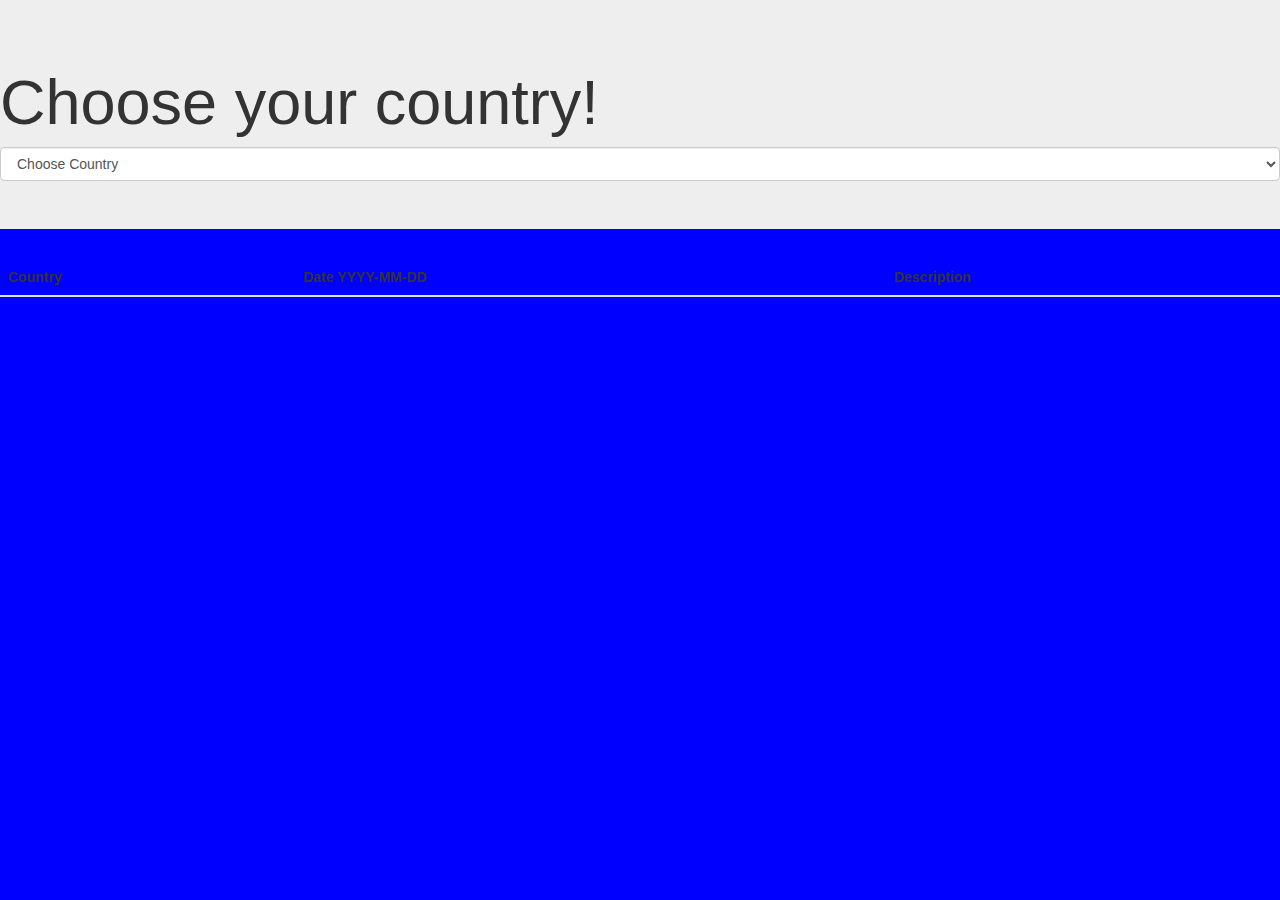
==== annualcalendar.html @ da080b12 "Added annual calendar page." ====
<!DOCTYPE html>
<html lang="en">
<head>
<meta charset="UTF-8">
<meta name="viewport" content="width=device-width, initial-scale=1.0">
<meta http-equiv="X-UA-Compatible" content="ie=edge">
<link rel="stylesheet" href="https://cdnjs.cloudflare.com/ajax/libs/twitter-bootstrap/3.3.7/css/bootstrap.min.css">
<link rel="stylesheet" href="https://cdnjs.cloudflare.com/ajax/libs/font-awesome/5.13.0/css/all.min.css">
<link rel="stylesheet" href="assets/css/style.css">
<title>Annual Calendars</title>
</head>
<body>

<!-- Bootstrap Jumbotron -->
	<div class="jumbotron">
		<!-- Bootstrap FORM -->
		<form id="searchForm">

			<h1 class="display-4">Choose your country!</h1>
			<select class="form-control" id="annualcountryForm"  placeholder="Choose Country" onchange="getAnnualCountryHolidays()">
        <option>Choose Country</option>
        <!-- https://calendarific.com/supported-countries -->
      <option>Afghanistan      AF</option>
<option>Åland Islands      AX</option>
<option>Albania      AL</option>
<option>Algeria      DZ</option>
<option>American Samoa      AS</option>
<option>Andorra      AD</option>
<option>Angola      AO</option>
<option>Anguilla      AI</option>
<option>Antarctica      AQ</option>
<option>Antigua and Barbuda      AG</option>
<option>Argentina      AR</option>
<option>Armenia      AM</option>
<option>Aruba      AW</option>
<option>Australia      AU</option>
<option>Austria      AT</option>
<option>Azerbaijan      AZ</option>
<option>Bahamas      BS</option>
<option>Bahrain      BH</option>
<option>Bangladesh      BD</option>
<option>Barbados      BB</option>
<option>Belarus      BY</option>
<option>Belgium      BE</option>
<option>Belize      BZ</option>
<option>Benin      BJ</option>
<option>Bermuda      BM</option>
<option>Bhutan      BT</option>
<option>Bolivia (Plurinational State of)      BO</option>
<option>Bonaire, Sint Eustatius and Saba      BQ</option>
<option>Bosnia and Herzegovina      BA</option>
<option>Botswana      BW</option>
<option>Bouvet Island      BV</option>
<option>Brazil      BR</option>
<option>British Indian Ocean Territory      IO</option>
<option>Brunei Darussalam      BN</option>
<option>Bulgaria      BG</option>
<option>Burkina Faso      BF</option>
<option>Burundi      BI</option>
<option>Cabo Verde      CV</option>
<option>Cambodia      KH</option>
<option>Cameroon      CM</option>
<option>Canada      CA</option>
<option>Cayman Islands      KY</option>
<option>Central African Republic      CF</option>
<option>Chad      TD</option>
<option>Chile      CL</option>
<option>China      CN</option>
<option>Christmas Island      CX</option>
<option>Cocos (Keeling) Islands      CC</option>
<option>Colombia      CO</option>
<option>Comoros      KM</option>
<option>Congo      CG</option>
<option>Congo, Democratic Republic of the      CD</option>
<option>Cook Islands      CK</option>
<option>Costa Rica      CR</option>
<option>Côte d'Ivoire      CI</option>
<option>Croatia      HR</option>
<option>Cuba      CU</option>
<option>Curaçao      CW</option>
<option>Cyprus      CY</option>
<option>Czechia      CZ</option>
<option>Denmark      DK</option>
<option>Djibouti      DJ</option>
<option>Dominica      DM</option>
<option>Dominican Republic      DO</option>
<option>Ecuador      EC</option>
<option>Egypt      EG</option>
<option>El Salvador      SV</option>
<option>Equatorial Guinea      GQ</option>
<option>Eritrea      ER</option>
<option>Estonia      EE</option>
<option>Eswatini      SZ</option>
<option>Ethiopia      ET</option>
<option>Falkland Islands (Malvinas)      FK</option>
<option>Faroe Islands      FO</option>
<option>Fiji      FJ</option>
<option>Finland      FI</option>
<option>France      FR</option>
<option>French Guiana      GF</option>
<option>French Polynesia      PF</option>
<option>French Southern Territories      TF</option>
<option>Gabon      GA</option>
<option>Gambia      GM</option>
<option>Georgia      GE</option>
<option>Germany      DE</option>
<option>Ghana      GH</option>
<option>Gibraltar      GI</option>
<option>Greece      GR</option>
<option>Greenland      GL</option>
<option>Grenada      GD</option>
<option>Guadeloupe      GP</option>
<option>Guam      GU</option>
<option>Guatemala      GT</option>
<option>Guernsey      GG</option>
<option>Guinea      GN</option>
<option>Guinea-Bissau      GW</option>
<option>Guyana      GY</option>
<option>Haiti      HT</option>
<option>Heard Island and McDonald Islands      HM</option>
<option>Holy See      VA</option>
<option>Honduras      HN</option>
<option>Hong Kong      HK</option>
<option>Hungary      HU</option>
<option>Iceland      IS</option>
<option>India      IN</option>
<option>Indonesia      ID</option>
<option>Iran (Islamic Republic of)      IR</option>
<option>Iraq      IQ</option>
<option>Ireland      IE</option>
<option>Isle of Man      IM</option>
<option>Israel      IL</option>
<option>Italy      IT</option>
<option>Jamaica      JM</option>
<option>Japan      JP</option>
<option>Jersey      JE</option>
<option>Jordan      JO</option>
<option>Kazakhstan      KZ</option>
<option>Kenya      KE</option>
<option>Kiribati      KI</option>
<option>Korea (Democratic People's Republic of)      KP</option>
<option>Korea, Republic of      KR</option>
<option>Kuwait      KW</option>
<option>Kyrgyzstan      KG</option>
<option>Lao People's Democratic Republic      LA</option>
<option>Latvia      LV</option>
<option>Lebanon      LB</option>
<option>Lesotho      LS</option>
<option>Liberia      LR</option>
<option>Libya      LY</option>
<option>Liechtenstein      LI</option>
<option>Lithuania      LT</option>
<option>Luxembourg      LU</option>
<option>Macao      MO</option>
<option>Madagascar      MG</option>
<option>Malawi      MW</option>
<option>Malaysia      MY</option>
<option>Maldives      MV</option>
<option>Mali      ML</option>
<option>Malta      MT</option>
<option>Marshall Islands      MH</option>
<option>Martinique      MQ</option>
<option>Mauritania      MR</option>
<option>Mauritius      MU</option>
<option>Mayotte      YT</option>
<option>Mexico      MX</option>
<option>Micronesia (Federated States of)      FM</option>
<option>Moldova, Republic of      MD</option>
<option>Monaco      MC</option>
<option>Mongolia      MN</option>
<option>Montenegro      ME</option>
<option>Montserrat      MS</option>
<option>Morocco      MA</option>
<option>Mozambique      MZ</option>
<option>Myanmar      MM</option>
<option>Namibia      NA</option>
<option>Nauru      NR</option>
<option>Nepal      NP</option>
<option>Netherlands      NL</option>
<option>New Caledonia      NC</option>
<option>New Zealand      NZ</option>
<option>Nicaragua      NI</option>
<option>Niger      NE</option>
<option>Nigeria      NG</option>
<option>Niue      NU</option>
<option>Norfolk Island      NF</option>
<option>North Macedonia      MK</option>
<option>Northern Mariana Islands      MP</option>
<option>Norway      NO</option>
<option>Oman      OM</option>
<option>Pakistan      PK</option>
<option>Palau      PW</option>
<option>Palestine, State of      PS</option>
<option>Panama      PA</option>
<option>Papua New Guinea      PG</option>
<option>Paraguay      PY</option>
<option>Peru      PE</option>
<option>Philippines      PH</option>
<option>Pitcairn      PN</option>
<option>Poland      PL</option>
<option>Portugal      PT</option>
<option>Puerto Rico      PR</option>
<option>Qatar      QA</option>
<option>Réunion      RE</option>
<option>Romania      RO</option>
<option>Russian Federation      RU</option>
<option>Rwanda      RW</option>
<option>Saint Barthélemy      BL</option>
<option>Saint Helena, Ascension and Tristan da Cunha      SH</option>
<option>Saint Kitts and Nevis      KN</option>
<option>Saint Lucia      LC</option>
<option>Saint Martin (French part)      MF</option>
<option>Saint Pierre and Miquelon      PM</option>
<option>Saint Vincent and the Grenadines      VC</option>
<option>Samoa      WS</option>
<option>San Marino      SM</option>
<option>Sao Tome and Principe      ST</option>
<option>Saudi Arabia      SA</option>
<option>Senegal      SN</option>
<option>Serbia      RS</option>
<option>Seychelles      SC</option>
<option>Sierra Leone      SL</option>
<option>Singapore      SG</option>
<option>Sint Maarten (Dutch part)      SX</option>
<option>Slovakia      SK</option>
<option>Slovenia      SI</option>
<option>Solomon Islands      SB</option>
<option>Somalia      SO</option>
<option>South Africa      ZA</option>
<option>South Georgia and the South Sandwich Islands      GS</option>
<option>South Sudan      SS</option>
<option>Spain      ES</option>
<option>Sri Lanka      LK</option>
<option>Sudan      SD</option>
<option>Suriname      SR</option>
<option>Svalbard and Jan Mayen      SJ</option>
<option>Sweden      SE</option>
<option>Switzerland      CH</option>
<option>Syrian Arab Republic      SY</option>
<option>Taiwan, Province of China      TW</option>
<option>Tajikistan      TJ</option>
<option>Tanzania, United Republic of      TZ</option>
<option>Thailand      TH</option>
<option>Timor-Leste      TL</option>
<option>Togo      TG</option>
<option>Tokelau      TK</option>
<option>Tonga      TO</option>
<option>Trinidad and Tobago      TT</option>
<option>Tunisia      TN</option>
<option>Turkey      TR</option>
<option>Turkmenistan      TM</option>
<option>Turks and Caicos Islands      TC</option>
<option>Tuvalu      TV</option>
<option>Uganda      UG</option>
<option>Ukraine      UA</option>
<option>United Arab Emirates      AE</option>
<option>United Kingdom of Great Britain and Northern Ireland      GB</option>
<option>United States Minor Outlying Islands      UM</option>
<option>United States of America      US</option>
<option>Uruguay      UY</option>
<option>Uzbekistan      UZ</option>
<option>Vanuatu      VU</option>
<option>Venezuela (Bolivarian Republic of)      VE</option>
<option>Viet Nam      VN</option>
<option>Virgin Islands (British)      VG</option>
<option>Virgin Islands (U.S.)      VI</option>
<option>Wallis and Futuna      WF</option>
<option>Western Sahara      EH</option>
<option>Yemen      YE</option>
<option>Zambia      ZM</option>
<option>Zimbabwe      ZW</option>


      
    </select>
		</form>
	</div>
<!-- Bootstrap Table -->
<table class="table">
  <thead>
    <tr>
      <th scope="col">Country</th>
      <th scope="col">Date YYYY-MM-DD</th>
      <th scope="col">Description</th>
      
    </tr>
  </thead>
  <tbody id="annualtdata">
    
  </tbody>
</table>


<script src="https://cdnjs.cloudflare.com/ajax/libs/jquery/3.5.1/jquery.min.js"></script>
	<script src="https://cdnjs.cloudflare.com/ajax/libs/popper.js/1.16.1/umd/popper.min.js"></script>
	<script src="https://cdnjs.cloudflare.com/ajax/libs/twitter-bootstrap/4.5.0/js/bootstrap.min.js"></script>
	<script src="assets/js/main.js"></script>
</body>
</html>
---- assets/css/style.css ----
body {
    background-color: blue;
}
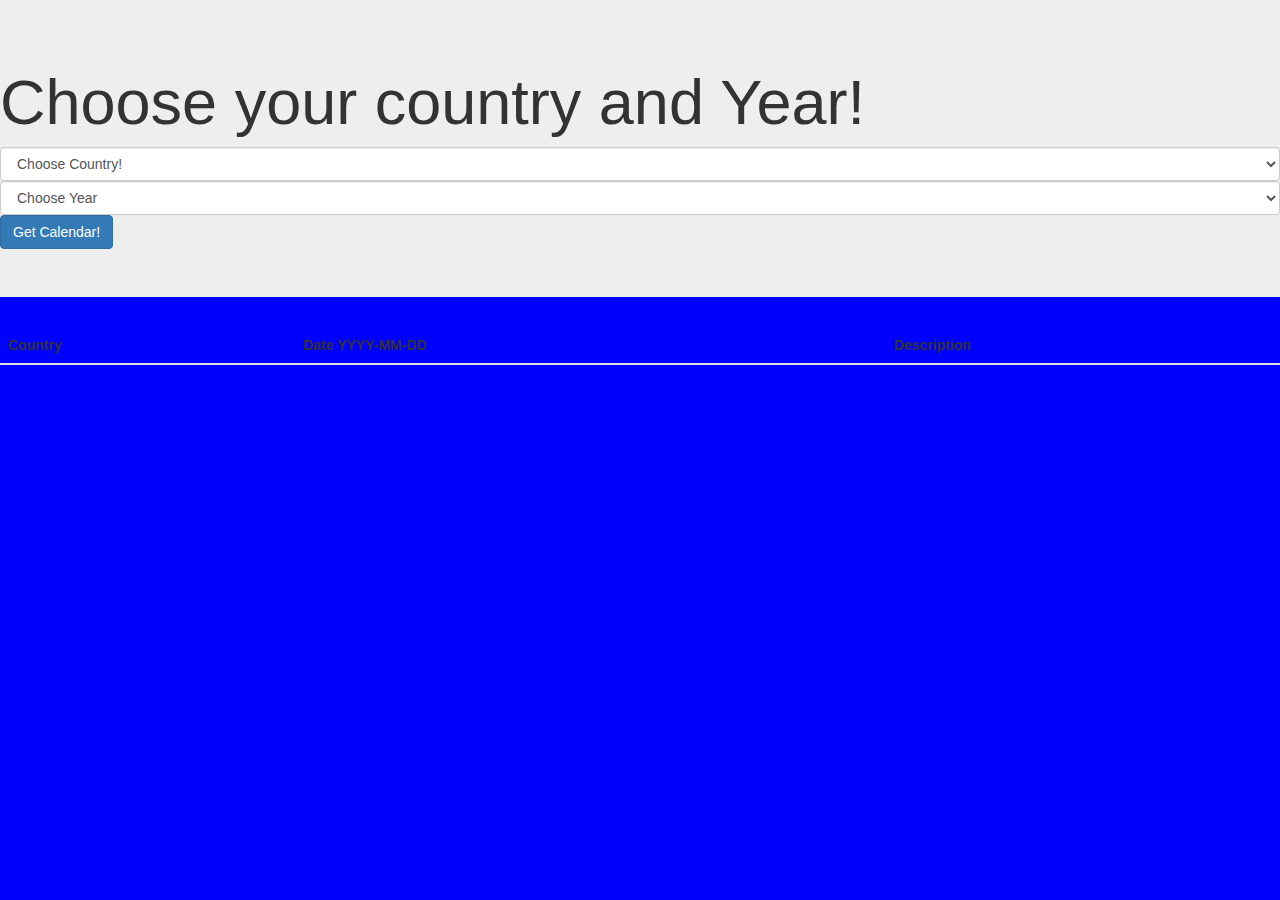
==== commit 850ec99c: "Adapted function to get annual calendars & updated form names." ====
--- a/annualcalendar.html
+++ b/annualcalendar.html
@@ -1,24 +1,26 @@
 <!DOCTYPE html>
 <html lang="en">
+
 <head>
-<meta charset="UTF-8">
-<meta name="viewport" content="width=device-width, initial-scale=1.0">
-<meta http-equiv="X-UA-Compatible" content="ie=edge">
-<link rel="stylesheet" href="https://cdnjs.cloudflare.com/ajax/libs/twitter-bootstrap/3.3.7/css/bootstrap.min.css">
-<link rel="stylesheet" href="https://cdnjs.cloudflare.com/ajax/libs/font-awesome/5.13.0/css/all.min.css">
-<link rel="stylesheet" href="assets/css/style.css">
-<title>Annual Calendars</title>
+	<meta charset="UTF-8">
+	<meta name="viewport" content="width=device-width, initial-scale=1.0">
+	<meta http-equiv="X-UA-Compatible" content="ie=edge">
+	<link rel="stylesheet" href="https://cdnjs.cloudflare.com/ajax/libs/twitter-bootstrap/3.3.7/css/bootstrap.min.css">
+	<link rel="stylesheet" href="https://cdnjs.cloudflare.com/ajax/libs/font-awesome/5.13.0/css/all.min.css">
+	<link rel="stylesheet" href="assets/css/style.css">
+	<title>Annual Calendars</title>
 </head>
+
 <body>
 
-<!-- Bootstrap Jumbotron -->
+	<!-- Bootstrap Jumbotron -->
 	<div class="jumbotron">
 		<!-- Bootstrap FORM -->
 		<form id="searchForm">
 
-			<h1 class="display-4">Choose your country!</h1>
-			<select class="form-control" id="annualcountryForm"  placeholder="Choose Country" onchange="getAnnualCountryHolidays()">
-        <option>Choose Country</option>
+			<h1 class="display-4">Choose your country and Year!</h1>
+			<select class="form-control" id="annualCountryForm"  placeholder="Choose Country" >
+        <option>Choose Country!</option>
         <!-- https://calendarific.com/supported-countries -->
       <option>Afghanistan      AF</option>
 <option>Åland Islands      AX</option>
@@ -274,26 +276,70 @@
       
     </select>
 		</form>
+		<!-- Bootstrap FORM -->
+		<form id="searchFormA">
+
+
+			<select class="form-control" id="years"  placeholder="Choose Country" >
+        <option>Choose Year</option>
+       <option>2020</option>
+<option>2021</option>
+<option>2022</option>
+<option>2023</option>
+<option>2024</option>
+<option>2025</option>
+<option>2026</option>
+<option>2027</option>
+<option>2028</option>
+<option>2029</option>
+<option>2030</option>
+<option>2031</option>
+<option>2032</option>
+<option>2033</option>
+<option>2034</option>
+<option>2035</option>
+<option>2036</option>
+<option>2037</option>
+<option>2038</option>
+<option>2039</option>
+<option>2040</option>
+<option>2041</option>
+<option>2042</option>
+<option>2043</option>
+<option>2044</option>
+<option>2045</option>
+<option>2046</option>
+<option>2047</option>
+<option>2048</option>
+<option>2049</option>
+
+
+      
+    </select>
+		</form>
+<button class="btn btn-primary" onclick="getAnnualCountryHolidays()">Get Calendar!</button>
+
 	</div>
-<!-- Bootstrap Table -->
-<table class="table">
-  <thead>
-    <tr>
-      <th scope="col">Country</th>
-      <th scope="col">Date YYYY-MM-DD</th>
-      <th scope="col">Description</th>
-      
-    </tr>
-  </thead>
-  <tbody id="annualtdata">
-    
-  </tbody>
-</table>
-
-
-<script src="https://cdnjs.cloudflare.com/ajax/libs/jquery/3.5.1/jquery.min.js"></script>
+	<!-- Bootstrap Table -->
+	<table class="table">
+		<thead>
+			<tr>
+				<th scope="col">Country</th>
+				<th scope="col">Date YYYY-MM-DD</th>
+				<th scope="col">Description</th>
+
+			</tr>
+		</thead>
+		<tbody id="annualTData">
+
+		</tbody>
+	</table>
+
+
+	<script src="https://cdnjs.cloudflare.com/ajax/libs/jquery/3.5.1/jquery.min.js"></script>
 	<script src="https://cdnjs.cloudflare.com/ajax/libs/popper.js/1.16.1/umd/popper.min.js"></script>
 	<script src="https://cdnjs.cloudflare.com/ajax/libs/twitter-bootstrap/4.5.0/js/bootstrap.min.js"></script>
 	<script src="assets/js/main.js"></script>
 </body>
+
 </html>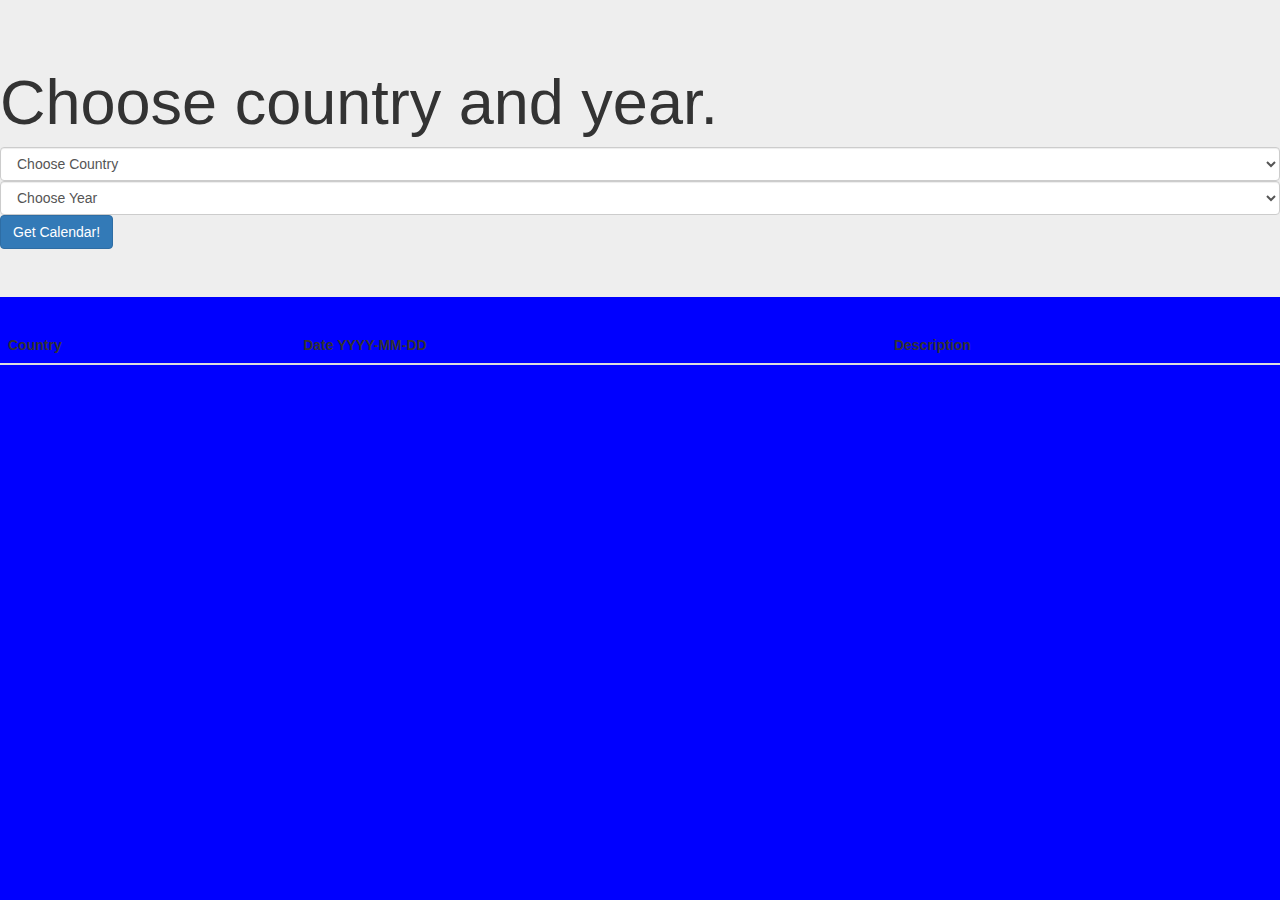
==== commit c9cdac89: "Added if statement to warn used that both country and year must be selected to get the annual calend" ====
--- a/annualcalendar.html
+++ b/annualcalendar.html
@@ -18,9 +18,9 @@
 		<!-- Bootstrap FORM -->
 		<form id="searchForm">
 
-			<h1 class="display-4">Choose your country and Year!</h1>
+			<h1 class="display-4">Choose country and year.</h1>
 			<select class="form-control" id="annualCountryForm"  placeholder="Choose Country" >
-        <option>Choose Country!</option>
+        <option>Choose Country</option>
         <!-- https://calendarific.com/supported-countries -->
       <option>Afghanistan      AF</option>
 <option>Åland Islands      AX</option>
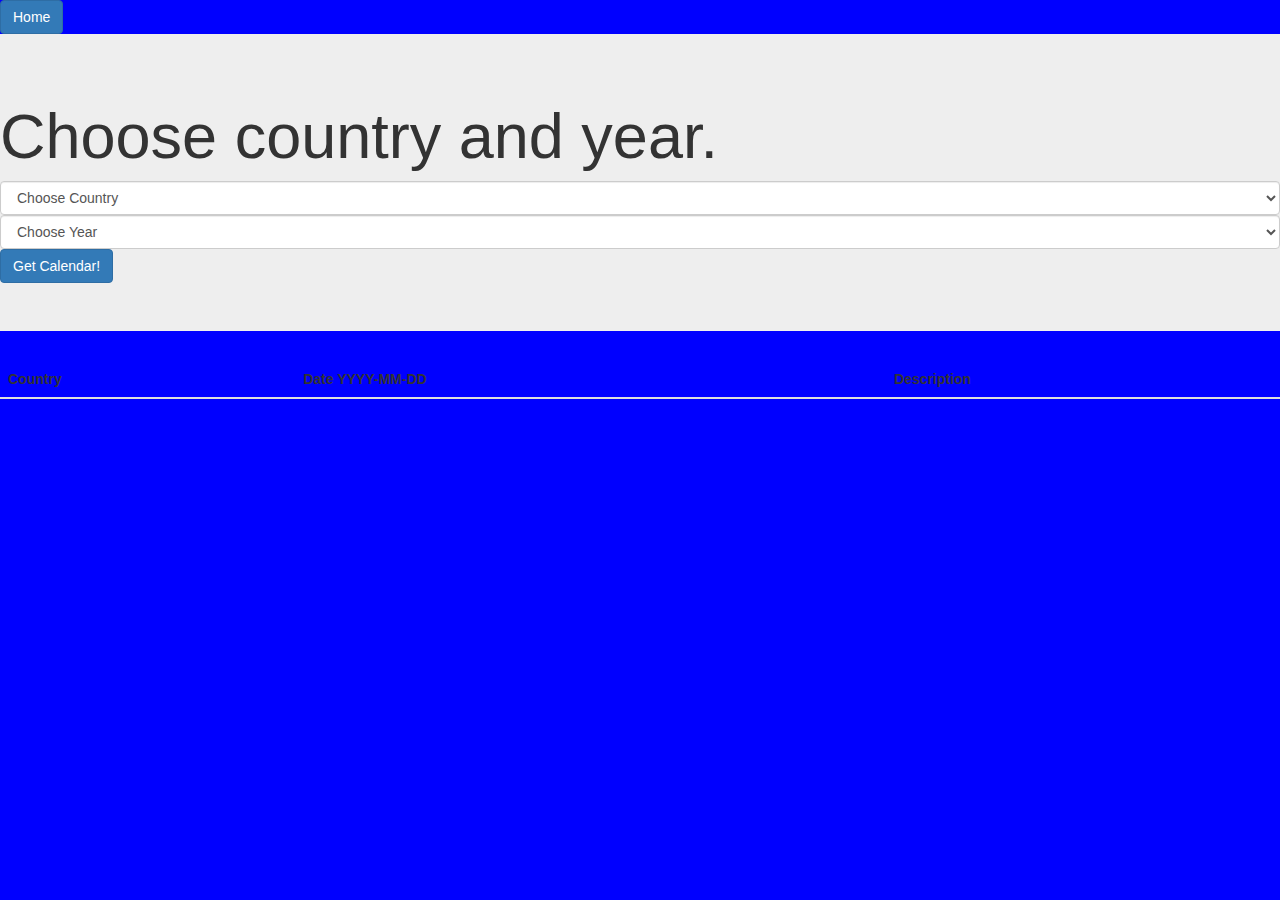
==== commit e021aeff: "Added a watchlistFunction() to enable users to see upcoming hols for multiple countries at the same " ====
--- a/annualcalendar.html
+++ b/annualcalendar.html
@@ -12,6 +12,10 @@
 </head>
 
 <body>
+
+<a href="index.html">
+<button class="btn btn-primary">Home</button>
+</a>
 
 	<!-- Bootstrap Jumbotron -->
 	<div class="jumbotron">
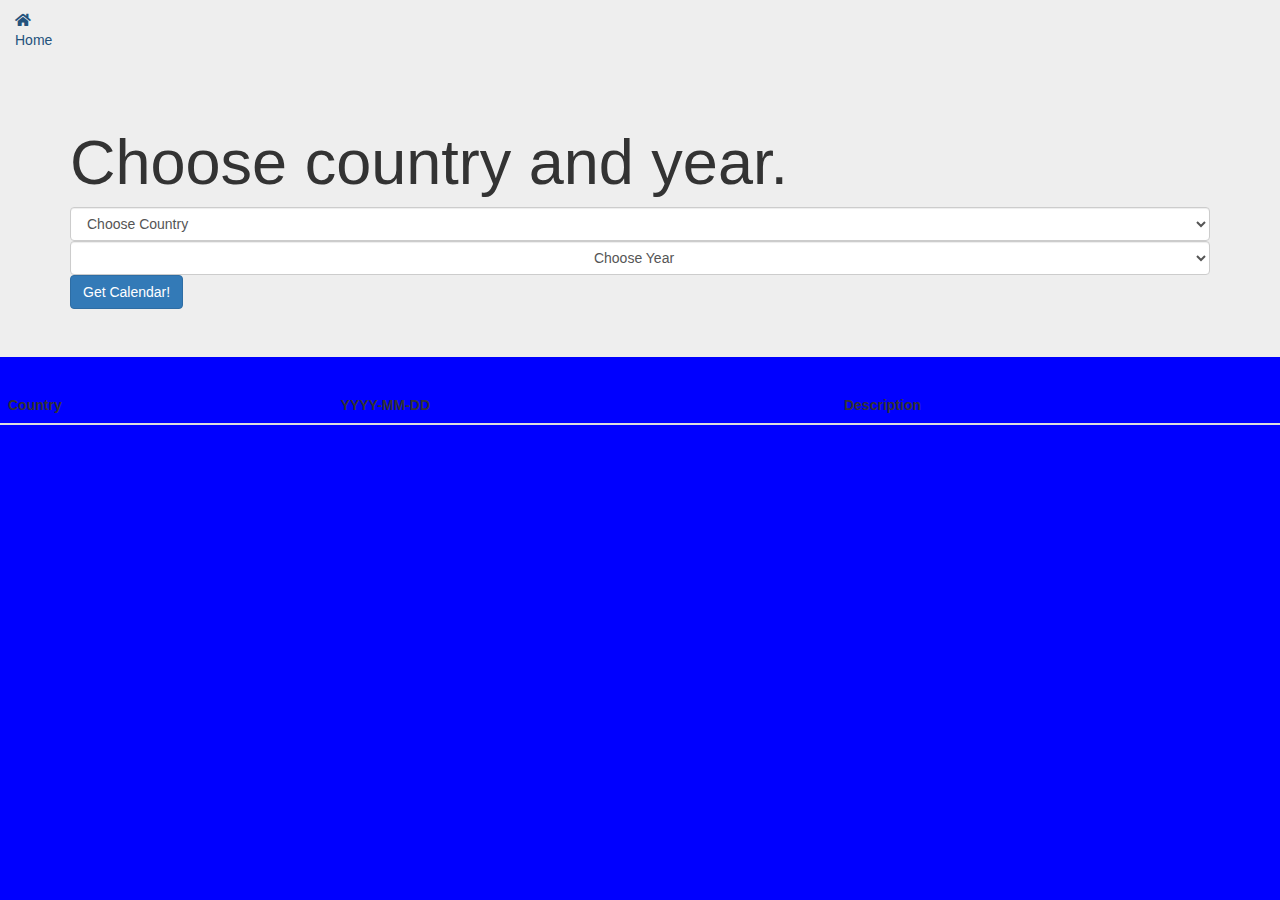
==== commit 3014503d: "Removed the group function from mobile view to improve readability.Also changed table headings and m" ====
--- a/annualcalendar.html
+++ b/annualcalendar.html
@@ -13,324 +13,334 @@
 
 <body>
 
-<a href="index.html">
-<button class="btn btn-primary">Home</button>
-</a>
+<header>
+<ul class="nav justify-content-center menuitem">
+          <li class="nav-item size">
+            <a class="nav-link active" href="index.html">
+              <i class="fa fa-home"></i><br>
+              <span>Home</span>
+
+            </a>
+          </li>
+        </ul>
+</header>
+
 
 	<!-- Bootstrap Jumbotron -->
 	<div class="jumbotron">
+		<div class="container">
 		<!-- Bootstrap FORM -->
 		<form id="searchForm">
 
 			<h1 class="display-4">Choose country and year.</h1>
-			<select class="form-control" id="annualCountryForm"  placeholder="Choose Country" >
-        <option>Choose Country</option>
-        <!-- https://calendarific.com/supported-countries -->
-      <option>Afghanistan      AF</option>
-<option>Åland Islands      AX</option>
-<option>Albania      AL</option>
-<option>Algeria      DZ</option>
-<option>American Samoa      AS</option>
-<option>Andorra      AD</option>
-<option>Angola      AO</option>
-<option>Anguilla      AI</option>
-<option>Antarctica      AQ</option>
-<option>Antigua and Barbuda      AG</option>
-<option>Argentina      AR</option>
-<option>Armenia      AM</option>
-<option>Aruba      AW</option>
-<option>Australia      AU</option>
-<option>Austria      AT</option>
-<option>Azerbaijan      AZ</option>
-<option>Bahamas      BS</option>
-<option>Bahrain      BH</option>
-<option>Bangladesh      BD</option>
-<option>Barbados      BB</option>
-<option>Belarus      BY</option>
-<option>Belgium      BE</option>
-<option>Belize      BZ</option>
-<option>Benin      BJ</option>
-<option>Bermuda      BM</option>
-<option>Bhutan      BT</option>
-<option>Bolivia (Plurinational State of)      BO</option>
-<option>Bonaire, Sint Eustatius and Saba      BQ</option>
-<option>Bosnia and Herzegovina      BA</option>
-<option>Botswana      BW</option>
-<option>Bouvet Island      BV</option>
-<option>Brazil      BR</option>
-<option>British Indian Ocean Territory      IO</option>
-<option>Brunei Darussalam      BN</option>
-<option>Bulgaria      BG</option>
-<option>Burkina Faso      BF</option>
-<option>Burundi      BI</option>
-<option>Cabo Verde      CV</option>
-<option>Cambodia      KH</option>
-<option>Cameroon      CM</option>
-<option>Canada      CA</option>
-<option>Cayman Islands      KY</option>
-<option>Central African Republic      CF</option>
-<option>Chad      TD</option>
-<option>Chile      CL</option>
-<option>China      CN</option>
-<option>Christmas Island      CX</option>
-<option>Cocos (Keeling) Islands      CC</option>
-<option>Colombia      CO</option>
-<option>Comoros      KM</option>
-<option>Congo      CG</option>
-<option>Congo, Democratic Republic of the      CD</option>
-<option>Cook Islands      CK</option>
-<option>Costa Rica      CR</option>
-<option>Côte d'Ivoire      CI</option>
-<option>Croatia      HR</option>
-<option>Cuba      CU</option>
-<option>Curaçao      CW</option>
-<option>Cyprus      CY</option>
-<option>Czechia      CZ</option>
-<option>Denmark      DK</option>
-<option>Djibouti      DJ</option>
-<option>Dominica      DM</option>
-<option>Dominican Republic      DO</option>
-<option>Ecuador      EC</option>
-<option>Egypt      EG</option>
-<option>El Salvador      SV</option>
-<option>Equatorial Guinea      GQ</option>
-<option>Eritrea      ER</option>
-<option>Estonia      EE</option>
-<option>Eswatini      SZ</option>
-<option>Ethiopia      ET</option>
-<option>Falkland Islands (Malvinas)      FK</option>
-<option>Faroe Islands      FO</option>
-<option>Fiji      FJ</option>
-<option>Finland      FI</option>
-<option>France      FR</option>
-<option>French Guiana      GF</option>
-<option>French Polynesia      PF</option>
-<option>French Southern Territories      TF</option>
-<option>Gabon      GA</option>
-<option>Gambia      GM</option>
-<option>Georgia      GE</option>
-<option>Germany      DE</option>
-<option>Ghana      GH</option>
-<option>Gibraltar      GI</option>
-<option>Greece      GR</option>
-<option>Greenland      GL</option>
-<option>Grenada      GD</option>
-<option>Guadeloupe      GP</option>
-<option>Guam      GU</option>
-<option>Guatemala      GT</option>
-<option>Guernsey      GG</option>
-<option>Guinea      GN</option>
-<option>Guinea-Bissau      GW</option>
-<option>Guyana      GY</option>
-<option>Haiti      HT</option>
-<option>Heard Island and McDonald Islands      HM</option>
-<option>Holy See      VA</option>
-<option>Honduras      HN</option>
-<option>Hong Kong      HK</option>
-<option>Hungary      HU</option>
-<option>Iceland      IS</option>
-<option>India      IN</option>
-<option>Indonesia      ID</option>
-<option>Iran (Islamic Republic of)      IR</option>
-<option>Iraq      IQ</option>
-<option>Ireland      IE</option>
-<option>Isle of Man      IM</option>
-<option>Israel      IL</option>
-<option>Italy      IT</option>
-<option>Jamaica      JM</option>
-<option>Japan      JP</option>
-<option>Jersey      JE</option>
-<option>Jordan      JO</option>
-<option>Kazakhstan      KZ</option>
-<option>Kenya      KE</option>
-<option>Kiribati      KI</option>
-<option>Korea (Democratic People's Republic of)      KP</option>
-<option>Korea, Republic of      KR</option>
-<option>Kuwait      KW</option>
-<option>Kyrgyzstan      KG</option>
-<option>Lao People's Democratic Republic      LA</option>
-<option>Latvia      LV</option>
-<option>Lebanon      LB</option>
-<option>Lesotho      LS</option>
-<option>Liberia      LR</option>
-<option>Libya      LY</option>
-<option>Liechtenstein      LI</option>
-<option>Lithuania      LT</option>
-<option>Luxembourg      LU</option>
-<option>Macao      MO</option>
-<option>Madagascar      MG</option>
-<option>Malawi      MW</option>
-<option>Malaysia      MY</option>
-<option>Maldives      MV</option>
-<option>Mali      ML</option>
-<option>Malta      MT</option>
-<option>Marshall Islands      MH</option>
-<option>Martinique      MQ</option>
-<option>Mauritania      MR</option>
-<option>Mauritius      MU</option>
-<option>Mayotte      YT</option>
-<option>Mexico      MX</option>
-<option>Micronesia (Federated States of)      FM</option>
-<option>Moldova, Republic of      MD</option>
-<option>Monaco      MC</option>
-<option>Mongolia      MN</option>
-<option>Montenegro      ME</option>
-<option>Montserrat      MS</option>
-<option>Morocco      MA</option>
-<option>Mozambique      MZ</option>
-<option>Myanmar      MM</option>
-<option>Namibia      NA</option>
-<option>Nauru      NR</option>
-<option>Nepal      NP</option>
-<option>Netherlands      NL</option>
-<option>New Caledonia      NC</option>
-<option>New Zealand      NZ</option>
-<option>Nicaragua      NI</option>
-<option>Niger      NE</option>
-<option>Nigeria      NG</option>
-<option>Niue      NU</option>
-<option>Norfolk Island      NF</option>
-<option>North Macedonia      MK</option>
-<option>Northern Mariana Islands      MP</option>
-<option>Norway      NO</option>
-<option>Oman      OM</option>
-<option>Pakistan      PK</option>
-<option>Palau      PW</option>
-<option>Palestine, State of      PS</option>
-<option>Panama      PA</option>
-<option>Papua New Guinea      PG</option>
-<option>Paraguay      PY</option>
-<option>Peru      PE</option>
-<option>Philippines      PH</option>
-<option>Pitcairn      PN</option>
-<option>Poland      PL</option>
-<option>Portugal      PT</option>
-<option>Puerto Rico      PR</option>
-<option>Qatar      QA</option>
-<option>Réunion      RE</option>
-<option>Romania      RO</option>
-<option>Russian Federation      RU</option>
-<option>Rwanda      RW</option>
-<option>Saint Barthélemy      BL</option>
-<option>Saint Helena, Ascension and Tristan da Cunha      SH</option>
-<option>Saint Kitts and Nevis      KN</option>
-<option>Saint Lucia      LC</option>
-<option>Saint Martin (French part)      MF</option>
-<option>Saint Pierre and Miquelon      PM</option>
-<option>Saint Vincent and the Grenadines      VC</option>
-<option>Samoa      WS</option>
-<option>San Marino      SM</option>
-<option>Sao Tome and Principe      ST</option>
-<option>Saudi Arabia      SA</option>
-<option>Senegal      SN</option>
-<option>Serbia      RS</option>
-<option>Seychelles      SC</option>
-<option>Sierra Leone      SL</option>
-<option>Singapore      SG</option>
-<option>Sint Maarten (Dutch part)      SX</option>
-<option>Slovakia      SK</option>
-<option>Slovenia      SI</option>
-<option>Solomon Islands      SB</option>
-<option>Somalia      SO</option>
-<option>South Africa      ZA</option>
-<option>South Georgia and the South Sandwich Islands      GS</option>
-<option>South Sudan      SS</option>
-<option>Spain      ES</option>
-<option>Sri Lanka      LK</option>
-<option>Sudan      SD</option>
-<option>Suriname      SR</option>
-<option>Svalbard and Jan Mayen      SJ</option>
-<option>Sweden      SE</option>
-<option>Switzerland      CH</option>
-<option>Syrian Arab Republic      SY</option>
-<option>Taiwan, Province of China      TW</option>
-<option>Tajikistan      TJ</option>
-<option>Tanzania, United Republic of      TZ</option>
-<option>Thailand      TH</option>
-<option>Timor-Leste      TL</option>
-<option>Togo      TG</option>
-<option>Tokelau      TK</option>
-<option>Tonga      TO</option>
-<option>Trinidad and Tobago      TT</option>
-<option>Tunisia      TN</option>
-<option>Turkey      TR</option>
-<option>Turkmenistan      TM</option>
-<option>Turks and Caicos Islands      TC</option>
-<option>Tuvalu      TV</option>
-<option>Uganda      UG</option>
-<option>Ukraine      UA</option>
-<option>United Arab Emirates      AE</option>
-<option>United Kingdom of Great Britain and Northern Ireland      GB</option>
-<option>United States Minor Outlying Islands      UM</option>
-<option>United States of America      US</option>
-<option>Uruguay      UY</option>
-<option>Uzbekistan      UZ</option>
-<option>Vanuatu      VU</option>
-<option>Venezuela (Bolivarian Republic of)      VE</option>
-<option>Viet Nam      VN</option>
-<option>Virgin Islands (British)      VG</option>
-<option>Virgin Islands (U.S.)      VI</option>
-<option>Wallis and Futuna      WF</option>
-<option>Western Sahara      EH</option>
-<option>Yemen      YE</option>
-<option>Zambia      ZM</option>
-<option>Zimbabwe      ZW</option>
-
-
-      
-    </select>
+			                                                    <select class="form-control" id="annualCountryForm"  placeholder="Choose Country" >
+                                                                    <option>Choose Country</option>
+                                                                    <!-- https://calendarific.com/supported-countries -->
+                                                                <option>Afghanistan      AF</option>
+                                                            <option>Åland Islands      AX</option>
+                                                            <option>Albania      AL</option>
+                                                            <option>Algeria      DZ</option>
+                                                            <option>American Samoa      AS</option>
+                                                            <option>Andorra      AD</option>
+                                                            <option>Angola      AO</option>
+                                                            <option>Anguilla      AI</option>
+                                                            <option>Antarctica      AQ</option>
+                                                            <option>Antigua and Barbuda      AG</option>
+                                                            <option>Argentina      AR</option>
+                                                            <option>Armenia      AM</option>
+                                                            <option>Aruba      AW</option>
+                                                            <option>Australia      AU</option>
+                                                            <option>Austria      AT</option>
+                                                            <option>Azerbaijan      AZ</option>
+                                                            <option>Bahamas      BS</option>
+                                                            <option>Bahrain      BH</option>
+                                                            <option>Bangladesh      BD</option>
+                                                            <option>Barbados      BB</option>
+                                                            <option>Belarus      BY</option>
+                                                            <option>Belgium      BE</option>
+                                                            <option>Belize      BZ</option>
+                                                            <option>Benin      BJ</option>
+                                                            <option>Bermuda      BM</option>
+                                                            <option>Bhutan      BT</option>
+                                                            <option>Bolivia (Plurinational State of)      BO</option>
+                                                            <option>Bonaire, Sint Eustatius and Saba      BQ</option>
+                                                            <option>Bosnia and Herzegovina      BA</option>
+                                                            <option>Botswana      BW</option>
+                                                            <option>Bouvet Island      BV</option>
+                                                            <option>Brazil      BR</option>
+                                                            <option>British Indian Ocean Territory      IO</option>
+                                                            <option>Brunei Darussalam      BN</option>
+                                                            <option>Bulgaria      BG</option>
+                                                            <option>Burkina Faso      BF</option>
+                                                            <option>Burundi      BI</option>
+                                                            <option>Cabo Verde      CV</option>
+                                                            <option>Cambodia      KH</option>
+                                                            <option>Cameroon      CM</option>
+                                                            <option>Canada      CA</option>
+                                                            <option>Cayman Islands      KY</option>
+                                                            <option>Central African Republic      CF</option>
+                                                            <option>Chad      TD</option>
+                                                            <option>Chile      CL</option>
+                                                            <option>China      CN</option>
+                                                            <option>Christmas Island      CX</option>
+                                                            <option>Cocos (Keeling) Islands      CC</option>
+                                                            <option>Colombia      CO</option>
+                                                            <option>Comoros      KM</option>
+                                                            <option>Congo      CG</option>
+                                                            <option>Congo, Democratic Republic of the      CD</option>
+                                                            <option>Cook Islands      CK</option>
+                                                            <option>Costa Rica      CR</option>
+                                                            <option>Côte d'Ivoire      CI</option>
+                                                            <option>Croatia      HR</option>
+                                                            <option>Cuba      CU</option>
+                                                            <option>Curaçao      CW</option>
+                                                            <option>Cyprus      CY</option>
+                                                            <option>Czechia      CZ</option>
+                                                            <option>Denmark      DK</option>
+                                                            <option>Djibouti      DJ</option>
+                                                            <option>Dominica      DM</option>
+                                                            <option>Dominican Republic      DO</option>
+                                                            <option>Ecuador      EC</option>
+                                                            <option>Egypt      EG</option>
+                                                            <option>El Salvador      SV</option>
+                                                            <option>Equatorial Guinea      GQ</option>
+                                                            <option>Eritrea      ER</option>
+                                                            <option>Estonia      EE</option>
+                                                            <option>Eswatini      SZ</option>
+                                                            <option>Ethiopia      ET</option>
+                                                            <option>Falkland Islands (Malvinas)      FK</option>
+                                                            <option>Faroe Islands      FO</option>
+                                                            <option>Fiji      FJ</option>
+                                                            <option>Finland      FI</option>
+                                                            <option>France      FR</option>
+                                                            <option>French Guiana      GF</option>
+                                                            <option>French Polynesia      PF</option>
+                                                            <option>French Southern Territories      TF</option>
+                                                            <option>Gabon      GA</option>
+                                                            <option>Gambia      GM</option>
+                                                            <option>Georgia      GE</option>
+                                                            <option>Germany      DE</option>
+                                                            <option>Ghana      GH</option>
+                                                            <option>Gibraltar      GI</option>
+                                                            <option>Greece      GR</option>
+                                                            <option>Greenland      GL</option>
+                                                            <option>Grenada      GD</option>
+                                                            <option>Guadeloupe      GP</option>
+                                                            <option>Guam      GU</option>
+                                                            <option>Guatemala      GT</option>
+                                                            <option>Guernsey      GG</option>
+                                                            <option>Guinea      GN</option>
+                                                            <option>Guinea-Bissau      GW</option>
+                                                            <option>Guyana      GY</option>
+                                                            <option>Haiti      HT</option>
+                                                            <option>Heard Island and McDonald Islands      HM</option>
+                                                            <option>Holy See      VA</option>
+                                                            <option>Honduras      HN</option>
+                                                            <option>Hong Kong      HK</option>
+                                                            <option>Hungary      HU</option>
+                                                            <option>Iceland      IS</option>
+                                                            <option>India      IN</option>
+                                                            <option>Indonesia      ID</option>
+                                                            <option>Iran (Islamic Republic of)      IR</option>
+                                                            <option>Iraq      IQ</option>
+                                                            <option>Ireland      IE</option>
+                                                            <option>Isle of Man      IM</option>
+                                                            <option>Israel      IL</option>
+                                                            <option>Italy      IT</option>
+                                                            <option>Jamaica      JM</option>
+                                                            <option>Japan      JP</option>
+                                                            <option>Jersey      JE</option>
+                                                            <option>Jordan      JO</option>
+                                                            <option>Kazakhstan      KZ</option>
+                                                            <option>Kenya      KE</option>
+                                                            <option>Kiribati      KI</option>
+                                                            <option>Korea (Democratic People's Republic of)      KP</option>
+                                                            <option>Korea, Republic of      KR</option>
+                                                            <option>Kuwait      KW</option>
+                                                            <option>Kyrgyzstan      KG</option>
+                                                            <option>Lao People's Democratic Republic      LA</option>
+                                                            <option>Latvia      LV</option>
+                                                            <option>Lebanon      LB</option>
+                                                            <option>Lesotho      LS</option>
+                                                            <option>Liberia      LR</option>
+                                                            <option>Libya      LY</option>
+                                                            <option>Liechtenstein      LI</option>
+                                                            <option>Lithuania      LT</option>
+                                                            <option>Luxembourg      LU</option>
+                                                            <option>Macao      MO</option>
+                                                            <option>Madagascar      MG</option>
+                                                            <option>Malawi      MW</option>
+                                                            <option>Malaysia      MY</option>
+                                                            <option>Maldives      MV</option>
+                                                            <option>Mali      ML</option>
+                                                            <option>Malta      MT</option>
+                                                            <option>Marshall Islands      MH</option>
+                                                            <option>Martinique      MQ</option>
+                                                            <option>Mauritania      MR</option>
+                                                            <option>Mauritius      MU</option>
+                                                            <option>Mayotte      YT</option>
+                                                            <option>Mexico      MX</option>
+                                                            <option>Micronesia (Federated States of)      FM</option>
+                                                            <option>Moldova, Republic of      MD</option>
+                                                            <option>Monaco      MC</option>
+                                                            <option>Mongolia      MN</option>
+                                                            <option>Montenegro      ME</option>
+                                                            <option>Montserrat      MS</option>
+                                                            <option>Morocco      MA</option>
+                                                            <option>Mozambique      MZ</option>
+                                                            <option>Myanmar      MM</option>
+                                                            <option>Namibia      NA</option>
+                                                            <option>Nauru      NR</option>
+                                                            <option>Nepal      NP</option>
+                                                            <option>Netherlands      NL</option>
+                                                            <option>New Caledonia      NC</option>
+                                                            <option>New Zealand      NZ</option>
+                                                            <option>Nicaragua      NI</option>
+                                                            <option>Niger      NE</option>
+                                                            <option>Nigeria      NG</option>
+                                                            <option>Niue      NU</option>
+                                                            <option>Norfolk Island      NF</option>
+                                                            <option>North Macedonia      MK</option>
+                                                            <option>Northern Mariana Islands      MP</option>
+                                                            <option>Norway      NO</option>
+                                                            <option>Oman      OM</option>
+                                                            <option>Pakistan      PK</option>
+                                                            <option>Palau      PW</option>
+                                                            <option>Palestine, State of      PS</option>
+                                                            <option>Panama      PA</option>
+                                                            <option>Papua New Guinea      PG</option>
+                                                            <option>Paraguay      PY</option>
+                                                            <option>Peru      PE</option>
+                                                            <option>Philippines      PH</option>
+                                                            <option>Pitcairn      PN</option>
+                                                            <option>Poland      PL</option>
+                                                            <option>Portugal      PT</option>
+                                                            <option>Puerto Rico      PR</option>
+                                                            <option>Qatar      QA</option>
+                                                            <option>Réunion      RE</option>
+                                                            <option>Romania      RO</option>
+                                                            <option>Russian Federation      RU</option>
+                                                            <option>Rwanda      RW</option>
+                                                            <option>Saint Barthélemy      BL</option>
+                                                            <option>Saint Helena, Ascension and Tristan da Cunha      SH</option>
+                                                            <option>Saint Kitts and Nevis      KN</option>
+                                                            <option>Saint Lucia      LC</option>
+                                                            <option>Saint Martin (French part)      MF</option>
+                                                            <option>Saint Pierre and Miquelon      PM</option>
+                                                            <option>Saint Vincent and the Grenadines      VC</option>
+                                                            <option>Samoa      WS</option>
+                                                            <option>San Marino      SM</option>
+                                                            <option>Sao Tome and Principe      ST</option>
+                                                            <option>Saudi Arabia      SA</option>
+                                                            <option>Senegal      SN</option>
+                                                            <option>Serbia      RS</option>
+                                                            <option>Seychelles      SC</option>
+                                                            <option>Sierra Leone      SL</option>
+                                                            <option>Singapore      SG</option>
+                                                            <option>Sint Maarten (Dutch part)      SX</option>
+                                                            <option>Slovakia      SK</option>
+                                                            <option>Slovenia      SI</option>
+                                                            <option>Solomon Islands      SB</option>
+                                                            <option>Somalia      SO</option>
+                                                            <option>South Africa      ZA</option>
+                                                            <option>South Georgia and the South Sandwich Islands      GS</option>
+                                                            <option>South Sudan      SS</option>
+                                                            <option>Spain      ES</option>
+                                                            <option>Sri Lanka      LK</option>
+                                                            <option>Sudan      SD</option>
+                                                            <option>Suriname      SR</option>
+                                                            <option>Svalbard and Jan Mayen      SJ</option>
+                                                            <option>Sweden      SE</option>
+                                                            <option>Switzerland      CH</option>
+                                                            <option>Syrian Arab Republic      SY</option>
+                                                            <option>Taiwan, Province of China      TW</option>
+                                                            <option>Tajikistan      TJ</option>
+                                                            <option>Tanzania, United Republic of      TZ</option>
+                                                            <option>Thailand      TH</option>
+                                                            <option>Timor-Leste      TL</option>
+                                                            <option>Togo      TG</option>
+                                                            <option>Tokelau      TK</option>
+                                                            <option>Tonga      TO</option>
+                                                            <option>Trinidad and Tobago      TT</option>
+                                                            <option>Tunisia      TN</option>
+                                                            <option>Turkey      TR</option>
+                                                            <option>Turkmenistan      TM</option>
+                                                            <option>Turks and Caicos Islands      TC</option>
+                                                            <option>Tuvalu      TV</option>
+                                                            <option>Uganda      UG</option>
+                                                            <option>Ukraine      UA</option>
+                                                            <option>United Arab Emirates      AE</option>
+                                                            <option>United Kingdom of Great Britain and Northern Ireland      GB</option>
+                                                            <option>United States Minor Outlying Islands      UM</option>
+                                                            <option>United States of America      US</option>
+                                                            <option>Uruguay      UY</option>
+                                                            <option>Uzbekistan      UZ</option>
+                                                            <option>Vanuatu      VU</option>
+                                                            <option>Venezuela (Bolivarian Republic of)      VE</option>
+                                                            <option>Viet Nam      VN</option>
+                                                            <option>Virgin Islands (British)      VG</option>
+                                                            <option>Virgin Islands (U.S.)      VI</option>
+                                                            <option>Wallis and Futuna      WF</option>
+                                                            <option>Western Sahara      EH</option>
+                                                            <option>Yemen      YE</option>
+                                                            <option>Zambia      ZM</option>
+                                                            <option>Zimbabwe      ZW</option>
+
+
+                                                                
+                                                                </select>
 		</form>
 		<!-- Bootstrap FORM -->
 		<form id="searchFormA">
 
 
-			<select class="form-control" id="years"  placeholder="Choose Country" >
-        <option>Choose Year</option>
-       <option>2020</option>
-<option>2021</option>
-<option>2022</option>
-<option>2023</option>
-<option>2024</option>
-<option>2025</option>
-<option>2026</option>
-<option>2027</option>
-<option>2028</option>
-<option>2029</option>
-<option>2030</option>
-<option>2031</option>
-<option>2032</option>
-<option>2033</option>
-<option>2034</option>
-<option>2035</option>
-<option>2036</option>
-<option>2037</option>
-<option>2038</option>
-<option>2039</option>
-<option>2040</option>
-<option>2041</option>
-<option>2042</option>
-<option>2043</option>
-<option>2044</option>
-<option>2045</option>
-<option>2046</option>
-<option>2047</option>
-<option>2048</option>
-<option>2049</option>
+			<select class="form-control text-center" id="years"  placeholder="Choose Country" >
+                                                                <option>Choose Year</option>
+                                                            <option>2020</option>
+                                                        <option>2021</option>
+                                                        <option>2022</option>
+                                                        <option>2023</option>
+                                                        <option>2024</option>
+                                                        <option>2025</option>
+                                                        <option>2026</option>
+                                                        <option>2027</option>
+                                                        <option>2028</option>
+                                                        <option>2029</option>
+                                                        <option>2030</option>
+                                                        <option>2031</option>
+                                                        <option>2032</option>
+                                                        <option>2033</option>
+                                                        <option>2034</option>
+                                                        <option>2035</option>
+                                                        <option>2036</option>
+                                                        <option>2037</option>
+                                                        <option>2038</option>
+                                                        <option>2039</option>
+                                                        <option>2040</option>
+                                                        <option>2041</option>
+                                                        <option>2042</option>
+                                                        <option>2043</option>
+                                                        <option>2044</option>
+                                                        <option>2045</option>
+                                                        <option>2046</option>
+                                                        <option>2047</option>
+                                                        <option>2048</option>
+                                                        <option>2049</option>
 
 
       
-    </select>
+            </select>
 		</form>
-<button class="btn btn-primary" onclick="getAnnualCountryHolidays()">Get Calendar!</button>
-
+		<button class="btn btn-primary" onclick="getAnnualCountryHolidays()">Get Calendar!</button>
+        </div>
 	</div>
 	<!-- Bootstrap Table -->
-	<table class="table">
+	<table class="table table-borderless thead-dark">
 		<thead>
 			<tr>
-				<th scope="col">Country</th>
-				<th scope="col">Date YYYY-MM-DD</th>
-				<th scope="col">Description</th>
+				<th>Country</th>
+				<th>YYYY-MM-DD</th>
+				<th>Description</th>
 
 			</tr>
 		</thead>
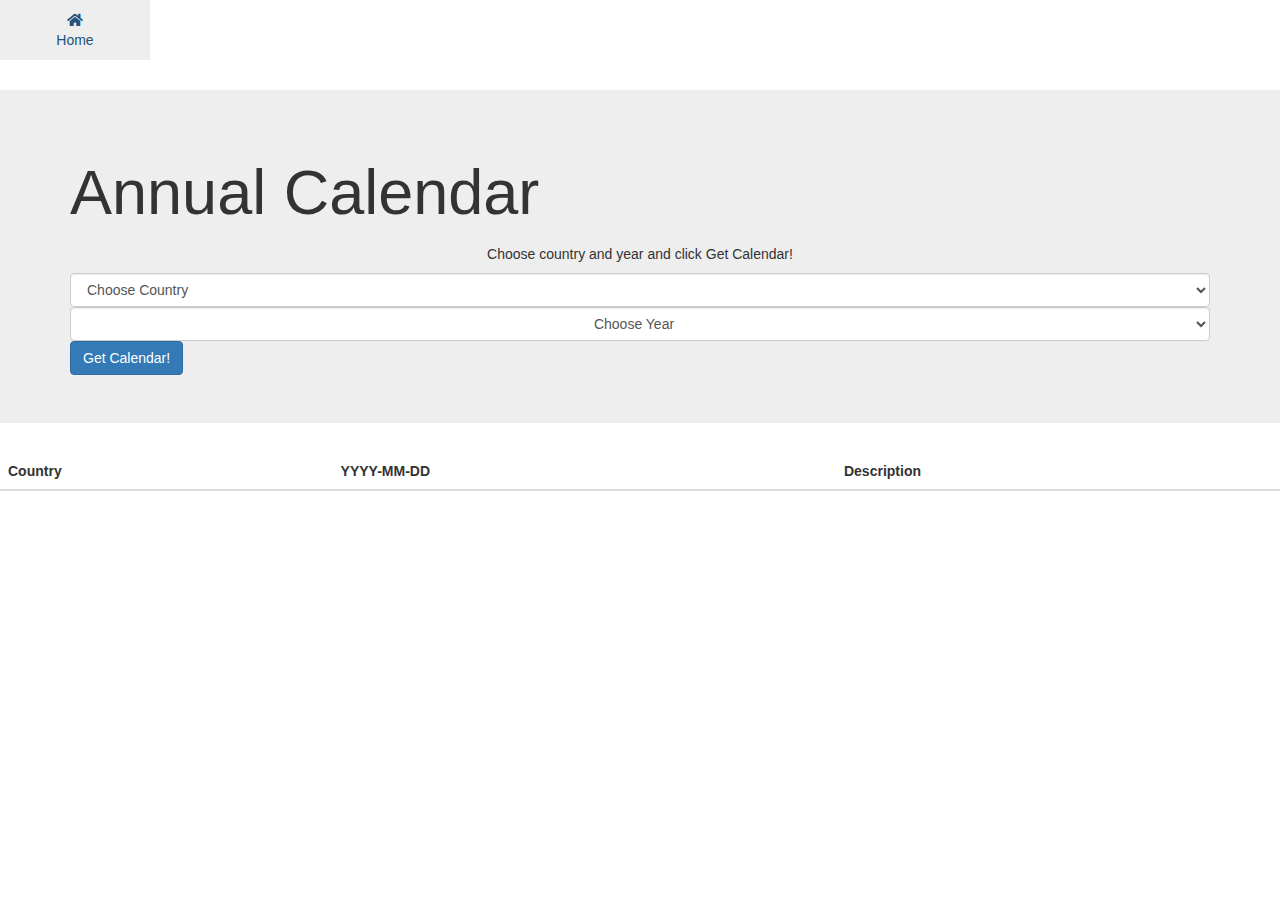
==== commit c4c388cc: "Added a title to the annual page. Removed more console.logs while testing." ====
--- a/annualcalendar.html
+++ b/annualcalendar.html
@@ -13,288 +13,283 @@
 
 <body>
 
-<header>
-<ul class="nav justify-content-center menuitem">
-          <li class="nav-item size">
-            <a class="nav-link active" href="index.html">
-              <i class="fa fa-home"></i><br>
-              <span>Home</span>
-
-            </a>
-          </li>
-        </ul>
-</header>
-
+	<header>
+		<ul class="nav justify-content-center menuitem">
+			<li class="nav-item size">
+				<a class="nav-link active" href="index.html">
+					<i class="fa fa-home"></i><br>
+					<span>Home</span>
+
+				</a>
+			</li>
+		</ul>
+	</header>
 
 	<!-- Bootstrap Jumbotron -->
 	<div class="jumbotron">
 		<div class="container">
-		<!-- Bootstrap FORM -->
-		<form id="searchForm">
-
-			<h1 class="display-4">Choose country and year.</h1>
-			                                                    <select class="form-control" id="annualCountryForm"  placeholder="Choose Country" >
-                                                                    <option>Choose Country</option>
-                                                                    <!-- https://calendarific.com/supported-countries -->
-                                                                <option>Afghanistan      AF</option>
-                                                            <option>Åland Islands      AX</option>
-                                                            <option>Albania      AL</option>
-                                                            <option>Algeria      DZ</option>
-                                                            <option>American Samoa      AS</option>
-                                                            <option>Andorra      AD</option>
-                                                            <option>Angola      AO</option>
-                                                            <option>Anguilla      AI</option>
-                                                            <option>Antarctica      AQ</option>
-                                                            <option>Antigua and Barbuda      AG</option>
-                                                            <option>Argentina      AR</option>
-                                                            <option>Armenia      AM</option>
-                                                            <option>Aruba      AW</option>
-                                                            <option>Australia      AU</option>
-                                                            <option>Austria      AT</option>
-                                                            <option>Azerbaijan      AZ</option>
-                                                            <option>Bahamas      BS</option>
-                                                            <option>Bahrain      BH</option>
-                                                            <option>Bangladesh      BD</option>
-                                                            <option>Barbados      BB</option>
-                                                            <option>Belarus      BY</option>
-                                                            <option>Belgium      BE</option>
-                                                            <option>Belize      BZ</option>
-                                                            <option>Benin      BJ</option>
-                                                            <option>Bermuda      BM</option>
-                                                            <option>Bhutan      BT</option>
-                                                            <option>Bolivia (Plurinational State of)      BO</option>
-                                                            <option>Bonaire, Sint Eustatius and Saba      BQ</option>
-                                                            <option>Bosnia and Herzegovina      BA</option>
-                                                            <option>Botswana      BW</option>
-                                                            <option>Bouvet Island      BV</option>
-                                                            <option>Brazil      BR</option>
-                                                            <option>British Indian Ocean Territory      IO</option>
-                                                            <option>Brunei Darussalam      BN</option>
-                                                            <option>Bulgaria      BG</option>
-                                                            <option>Burkina Faso      BF</option>
-                                                            <option>Burundi      BI</option>
-                                                            <option>Cabo Verde      CV</option>
-                                                            <option>Cambodia      KH</option>
-                                                            <option>Cameroon      CM</option>
-                                                            <option>Canada      CA</option>
-                                                            <option>Cayman Islands      KY</option>
-                                                            <option>Central African Republic      CF</option>
-                                                            <option>Chad      TD</option>
-                                                            <option>Chile      CL</option>
-                                                            <option>China      CN</option>
-                                                            <option>Christmas Island      CX</option>
-                                                            <option>Cocos (Keeling) Islands      CC</option>
-                                                            <option>Colombia      CO</option>
-                                                            <option>Comoros      KM</option>
-                                                            <option>Congo      CG</option>
-                                                            <option>Congo, Democratic Republic of the      CD</option>
-                                                            <option>Cook Islands      CK</option>
-                                                            <option>Costa Rica      CR</option>
-                                                            <option>Côte d'Ivoire      CI</option>
-                                                            <option>Croatia      HR</option>
-                                                            <option>Cuba      CU</option>
-                                                            <option>Curaçao      CW</option>
-                                                            <option>Cyprus      CY</option>
-                                                            <option>Czechia      CZ</option>
-                                                            <option>Denmark      DK</option>
-                                                            <option>Djibouti      DJ</option>
-                                                            <option>Dominica      DM</option>
-                                                            <option>Dominican Republic      DO</option>
-                                                            <option>Ecuador      EC</option>
-                                                            <option>Egypt      EG</option>
-                                                            <option>El Salvador      SV</option>
-                                                            <option>Equatorial Guinea      GQ</option>
-                                                            <option>Eritrea      ER</option>
-                                                            <option>Estonia      EE</option>
-                                                            <option>Eswatini      SZ</option>
-                                                            <option>Ethiopia      ET</option>
-                                                            <option>Falkland Islands (Malvinas)      FK</option>
-                                                            <option>Faroe Islands      FO</option>
-                                                            <option>Fiji      FJ</option>
-                                                            <option>Finland      FI</option>
-                                                            <option>France      FR</option>
-                                                            <option>French Guiana      GF</option>
-                                                            <option>French Polynesia      PF</option>
-                                                            <option>French Southern Territories      TF</option>
-                                                            <option>Gabon      GA</option>
-                                                            <option>Gambia      GM</option>
-                                                            <option>Georgia      GE</option>
-                                                            <option>Germany      DE</option>
-                                                            <option>Ghana      GH</option>
-                                                            <option>Gibraltar      GI</option>
-                                                            <option>Greece      GR</option>
-                                                            <option>Greenland      GL</option>
-                                                            <option>Grenada      GD</option>
-                                                            <option>Guadeloupe      GP</option>
-                                                            <option>Guam      GU</option>
-                                                            <option>Guatemala      GT</option>
-                                                            <option>Guernsey      GG</option>
-                                                            <option>Guinea      GN</option>
-                                                            <option>Guinea-Bissau      GW</option>
-                                                            <option>Guyana      GY</option>
-                                                            <option>Haiti      HT</option>
-                                                            <option>Heard Island and McDonald Islands      HM</option>
-                                                            <option>Holy See      VA</option>
-                                                            <option>Honduras      HN</option>
-                                                            <option>Hong Kong      HK</option>
-                                                            <option>Hungary      HU</option>
-                                                            <option>Iceland      IS</option>
-                                                            <option>India      IN</option>
-                                                            <option>Indonesia      ID</option>
-                                                            <option>Iran (Islamic Republic of)      IR</option>
-                                                            <option>Iraq      IQ</option>
-                                                            <option>Ireland      IE</option>
-                                                            <option>Isle of Man      IM</option>
-                                                            <option>Israel      IL</option>
-                                                            <option>Italy      IT</option>
-                                                            <option>Jamaica      JM</option>
-                                                            <option>Japan      JP</option>
-                                                            <option>Jersey      JE</option>
-                                                            <option>Jordan      JO</option>
-                                                            <option>Kazakhstan      KZ</option>
-                                                            <option>Kenya      KE</option>
-                                                            <option>Kiribati      KI</option>
-                                                            <option>Korea (Democratic People's Republic of)      KP</option>
-                                                            <option>Korea, Republic of      KR</option>
-                                                            <option>Kuwait      KW</option>
-                                                            <option>Kyrgyzstan      KG</option>
-                                                            <option>Lao People's Democratic Republic      LA</option>
-                                                            <option>Latvia      LV</option>
-                                                            <option>Lebanon      LB</option>
-                                                            <option>Lesotho      LS</option>
-                                                            <option>Liberia      LR</option>
-                                                            <option>Libya      LY</option>
-                                                            <option>Liechtenstein      LI</option>
-                                                            <option>Lithuania      LT</option>
-                                                            <option>Luxembourg      LU</option>
-                                                            <option>Macao      MO</option>
-                                                            <option>Madagascar      MG</option>
-                                                            <option>Malawi      MW</option>
-                                                            <option>Malaysia      MY</option>
-                                                            <option>Maldives      MV</option>
-                                                            <option>Mali      ML</option>
-                                                            <option>Malta      MT</option>
-                                                            <option>Marshall Islands      MH</option>
-                                                            <option>Martinique      MQ</option>
-                                                            <option>Mauritania      MR</option>
-                                                            <option>Mauritius      MU</option>
-                                                            <option>Mayotte      YT</option>
-                                                            <option>Mexico      MX</option>
-                                                            <option>Micronesia (Federated States of)      FM</option>
-                                                            <option>Moldova, Republic of      MD</option>
-                                                            <option>Monaco      MC</option>
-                                                            <option>Mongolia      MN</option>
-                                                            <option>Montenegro      ME</option>
-                                                            <option>Montserrat      MS</option>
-                                                            <option>Morocco      MA</option>
-                                                            <option>Mozambique      MZ</option>
-                                                            <option>Myanmar      MM</option>
-                                                            <option>Namibia      NA</option>
-                                                            <option>Nauru      NR</option>
-                                                            <option>Nepal      NP</option>
-                                                            <option>Netherlands      NL</option>
-                                                            <option>New Caledonia      NC</option>
-                                                            <option>New Zealand      NZ</option>
-                                                            <option>Nicaragua      NI</option>
-                                                            <option>Niger      NE</option>
-                                                            <option>Nigeria      NG</option>
-                                                            <option>Niue      NU</option>
-                                                            <option>Norfolk Island      NF</option>
-                                                            <option>North Macedonia      MK</option>
-                                                            <option>Northern Mariana Islands      MP</option>
-                                                            <option>Norway      NO</option>
-                                                            <option>Oman      OM</option>
-                                                            <option>Pakistan      PK</option>
-                                                            <option>Palau      PW</option>
-                                                            <option>Palestine, State of      PS</option>
-                                                            <option>Panama      PA</option>
-                                                            <option>Papua New Guinea      PG</option>
-                                                            <option>Paraguay      PY</option>
-                                                            <option>Peru      PE</option>
-                                                            <option>Philippines      PH</option>
-                                                            <option>Pitcairn      PN</option>
-                                                            <option>Poland      PL</option>
-                                                            <option>Portugal      PT</option>
-                                                            <option>Puerto Rico      PR</option>
-                                                            <option>Qatar      QA</option>
-                                                            <option>Réunion      RE</option>
-                                                            <option>Romania      RO</option>
-                                                            <option>Russian Federation      RU</option>
-                                                            <option>Rwanda      RW</option>
-                                                            <option>Saint Barthélemy      BL</option>
-                                                            <option>Saint Helena, Ascension and Tristan da Cunha      SH</option>
-                                                            <option>Saint Kitts and Nevis      KN</option>
-                                                            <option>Saint Lucia      LC</option>
-                                                            <option>Saint Martin (French part)      MF</option>
-                                                            <option>Saint Pierre and Miquelon      PM</option>
-                                                            <option>Saint Vincent and the Grenadines      VC</option>
-                                                            <option>Samoa      WS</option>
-                                                            <option>San Marino      SM</option>
-                                                            <option>Sao Tome and Principe      ST</option>
-                                                            <option>Saudi Arabia      SA</option>
-                                                            <option>Senegal      SN</option>
-                                                            <option>Serbia      RS</option>
-                                                            <option>Seychelles      SC</option>
-                                                            <option>Sierra Leone      SL</option>
-                                                            <option>Singapore      SG</option>
-                                                            <option>Sint Maarten (Dutch part)      SX</option>
-                                                            <option>Slovakia      SK</option>
-                                                            <option>Slovenia      SI</option>
-                                                            <option>Solomon Islands      SB</option>
-                                                            <option>Somalia      SO</option>
-                                                            <option>South Africa      ZA</option>
-                                                            <option>South Georgia and the South Sandwich Islands      GS</option>
-                                                            <option>South Sudan      SS</option>
-                                                            <option>Spain      ES</option>
-                                                            <option>Sri Lanka      LK</option>
-                                                            <option>Sudan      SD</option>
-                                                            <option>Suriname      SR</option>
-                                                            <option>Svalbard and Jan Mayen      SJ</option>
-                                                            <option>Sweden      SE</option>
-                                                            <option>Switzerland      CH</option>
-                                                            <option>Syrian Arab Republic      SY</option>
-                                                            <option>Taiwan, Province of China      TW</option>
-                                                            <option>Tajikistan      TJ</option>
-                                                            <option>Tanzania, United Republic of      TZ</option>
-                                                            <option>Thailand      TH</option>
-                                                            <option>Timor-Leste      TL</option>
-                                                            <option>Togo      TG</option>
-                                                            <option>Tokelau      TK</option>
-                                                            <option>Tonga      TO</option>
-                                                            <option>Trinidad and Tobago      TT</option>
-                                                            <option>Tunisia      TN</option>
-                                                            <option>Turkey      TR</option>
-                                                            <option>Turkmenistan      TM</option>
-                                                            <option>Turks and Caicos Islands      TC</option>
-                                                            <option>Tuvalu      TV</option>
-                                                            <option>Uganda      UG</option>
-                                                            <option>Ukraine      UA</option>
-                                                            <option>United Arab Emirates      AE</option>
-                                                            <option>United Kingdom of Great Britain and Northern Ireland      GB</option>
-                                                            <option>United States Minor Outlying Islands      UM</option>
-                                                            <option>United States of America      US</option>
-                                                            <option>Uruguay      UY</option>
-                                                            <option>Uzbekistan      UZ</option>
-                                                            <option>Vanuatu      VU</option>
-                                                            <option>Venezuela (Bolivarian Republic of)      VE</option>
-                                                            <option>Viet Nam      VN</option>
-                                                            <option>Virgin Islands (British)      VG</option>
-                                                            <option>Virgin Islands (U.S.)      VI</option>
-                                                            <option>Wallis and Futuna      WF</option>
-                                                            <option>Western Sahara      EH</option>
-                                                            <option>Yemen      YE</option>
-                                                            <option>Zambia      ZM</option>
-                                                            <option>Zimbabwe      ZW</option>
-
-
-                                                                
-                                                                </select>
-		</form>
-		<!-- Bootstrap FORM -->
-		<form id="searchFormA">
-
-
-			<select class="form-control text-center" id="years"  placeholder="Choose Country" >
+			<!-- Bootstrap FORM -->
+			<form id="searchForm">
+                <h1>Annual Calendar</h1>
+				<h2 class="text-center jumbotronText">Choose country and year and click Get Calendar!</h2>
+        <select class="form-control" id="annualCountryForm"  placeholder="Choose Country" >
+                    <option>Choose Country</option>
+                    <!-- https://calendarific.com/supported-countries -->
+                <option>Afghanistan      AF</option>
+            <option>Åland Islands      AX</option>
+            <option>Albania      AL</option>
+            <option>Algeria      DZ</option>
+            <option>American Samoa      AS</option>
+            <option>Andorra      AD</option>
+            <option>Angola      AO</option>
+            <option>Anguilla      AI</option>
+            <option>Antarctica      AQ</option>
+            <option>Antigua and Barbuda      AG</option>
+            <option>Argentina      AR</option>
+            <option>Armenia      AM</option>
+            <option>Aruba      AW</option>
+            <option>Australia      AU</option>
+            <option>Austria      AT</option>
+            <option>Azerbaijan      AZ</option>
+            <option>Bahamas      BS</option>
+            <option>Bahrain      BH</option>
+            <option>Bangladesh      BD</option>
+            <option>Barbados      BB</option>
+            <option>Belarus      BY</option>
+            <option>Belgium      BE</option>
+            <option>Belize      BZ</option>
+            <option>Benin      BJ</option>
+            <option>Bermuda      BM</option>
+            <option>Bhutan      BT</option>
+            <option>Bolivia (Plurinational State of)      BO</option>
+            <option>Bonaire, Sint Eustatius and Saba      BQ</option>
+            <option>Bosnia and Herzegovina      BA</option>
+            <option>Botswana      BW</option>
+            <option>Bouvet Island      BV</option>
+            <option>Brazil      BR</option>
+            <option>British Indian Ocean Territory      IO</option>
+            <option>Brunei Darussalam      BN</option>
+            <option>Bulgaria      BG</option>
+            <option>Burkina Faso      BF</option>
+            <option>Burundi      BI</option>
+            <option>Cabo Verde      CV</option>
+            <option>Cambodia      KH</option>
+            <option>Cameroon      CM</option>
+            <option>Canada      CA</option>
+            <option>Cayman Islands      KY</option>
+            <option>Central African Republic      CF</option>
+            <option>Chad      TD</option>
+            <option>Chile      CL</option>
+            <option>China      CN</option>
+            <option>Christmas Island      CX</option>
+            <option>Cocos (Keeling) Islands      CC</option>
+            <option>Colombia      CO</option>
+            <option>Comoros      KM</option>
+            <option>Congo      CG</option>
+            <option>Congo, Democratic Republic of the      CD</option>
+            <option>Cook Islands      CK</option>
+            <option>Costa Rica      CR</option>
+            <option>Côte d'Ivoire      CI</option>
+            <option>Croatia      HR</option>
+            <option>Cuba      CU</option>
+            <option>Curaçao      CW</option>
+            <option>Cyprus      CY</option>
+            <option>Czechia      CZ</option>
+            <option>Denmark      DK</option>
+            <option>Djibouti      DJ</option>
+            <option>Dominica      DM</option>
+            <option>Dominican Republic      DO</option>
+            <option>Ecuador      EC</option>
+            <option>Egypt      EG</option>
+            <option>El Salvador      SV</option>
+            <option>Equatorial Guinea      GQ</option>
+            <option>Eritrea      ER</option>
+            <option>Estonia      EE</option>
+            <option>Eswatini      SZ</option>
+            <option>Ethiopia      ET</option>
+            <option>Falkland Islands (Malvinas)      FK</option>
+            <option>Faroe Islands      FO</option>
+            <option>Fiji      FJ</option>
+            <option>Finland      FI</option>
+            <option>France      FR</option>
+            <option>French Guiana      GF</option>
+            <option>French Polynesia      PF</option>
+            <option>French Southern Territories      TF</option>
+            <option>Gabon      GA</option>
+            <option>Gambia      GM</option>
+            <option>Georgia      GE</option>
+            <option>Germany      DE</option>
+            <option>Ghana      GH</option>
+            <option>Gibraltar      GI</option>
+            <option>Greece      GR</option>
+            <option>Greenland      GL</option>
+            <option>Grenada      GD</option>
+            <option>Guadeloupe      GP</option>
+            <option>Guam      GU</option>
+            <option>Guatemala      GT</option>
+            <option>Guernsey      GG</option>
+            <option>Guinea      GN</option>
+            <option>Guinea-Bissau      GW</option>
+            <option>Guyana      GY</option>
+            <option>Haiti      HT</option>
+            <option>Heard Island and McDonald Islands      HM</option>
+            <option>Holy See      VA</option>
+            <option>Honduras      HN</option>
+            <option>Hong Kong      HK</option>
+            <option>Hungary      HU</option>
+            <option>Iceland      IS</option>
+            <option>India      IN</option>
+            <option>Indonesia      ID</option>
+            <option>Iran (Islamic Republic of)      IR</option>
+            <option>Iraq      IQ</option>
+            <option>Ireland      IE</option>
+            <option>Isle of Man      IM</option>
+            <option>Israel      IL</option>
+            <option>Italy      IT</option>
+            <option>Jamaica      JM</option>
+            <option>Japan      JP</option>
+            <option>Jersey      JE</option>
+            <option>Jordan      JO</option>
+            <option>Kazakhstan      KZ</option>
+            <option>Kenya      KE</option>
+            <option>Kiribati      KI</option>
+            <option>Korea (Democratic People's Republic of)      KP</option>
+            <option>Korea, Republic of      KR</option>
+            <option>Kuwait      KW</option>
+            <option>Kyrgyzstan      KG</option>
+            <option>Lao People's Democratic Republic      LA</option>
+            <option>Latvia      LV</option>
+            <option>Lebanon      LB</option>
+            <option>Lesotho      LS</option>
+            <option>Liberia      LR</option>
+            <option>Libya      LY</option>
+            <option>Liechtenstein      LI</option>
+            <option>Lithuania      LT</option>
+            <option>Luxembourg      LU</option>
+            <option>Macao      MO</option>
+            <option>Madagascar      MG</option>
+            <option>Malawi      MW</option>
+            <option>Malaysia      MY</option>
+            <option>Maldives      MV</option>
+            <option>Mali      ML</option>
+            <option>Malta      MT</option>
+            <option>Marshall Islands      MH</option>
+            <option>Martinique      MQ</option>
+            <option>Mauritania      MR</option>
+            <option>Mauritius      MU</option>
+            <option>Mayotte      YT</option>
+            <option>Mexico      MX</option>
+            <option>Micronesia (Federated States of)      FM</option>
+            <option>Moldova, Republic of      MD</option>
+            <option>Monaco      MC</option>
+            <option>Mongolia      MN</option>
+            <option>Montenegro      ME</option>
+            <option>Montserrat      MS</option>
+            <option>Morocco      MA</option>
+            <option>Mozambique      MZ</option>
+            <option>Myanmar      MM</option>
+            <option>Namibia      NA</option>
+            <option>Nauru      NR</option>
+            <option>Nepal      NP</option>
+            <option>Netherlands      NL</option>
+            <option>New Caledonia      NC</option>
+            <option>New Zealand      NZ</option>
+            <option>Nicaragua      NI</option>
+            <option>Niger      NE</option>
+            <option>Nigeria      NG</option>
+            <option>Niue      NU</option>
+            <option>Norfolk Island      NF</option>
+            <option>North Macedonia      MK</option>
+            <option>Northern Mariana Islands      MP</option>
+            <option>Norway      NO</option>
+            <option>Oman      OM</option>
+            <option>Pakistan      PK</option>
+            <option>Palau      PW</option>
+            <option>Palestine, State of      PS</option>
+            <option>Panama      PA</option>
+            <option>Papua New Guinea      PG</option>
+            <option>Paraguay      PY</option>
+            <option>Peru      PE</option>
+            <option>Philippines      PH</option>
+            <option>Pitcairn      PN</option>
+            <option>Poland      PL</option>
+            <option>Portugal      PT</option>
+            <option>Puerto Rico      PR</option>
+            <option>Qatar      QA</option>
+            <option>Réunion      RE</option>
+            <option>Romania      RO</option>
+            <option>Russian Federation      RU</option>
+            <option>Rwanda      RW</option>
+            <option>Saint Barthélemy      BL</option>
+            <option>Saint Helena, Ascension and Tristan da Cunha      SH</option>
+            <option>Saint Kitts and Nevis      KN</option>
+            <option>Saint Lucia      LC</option>
+            <option>Saint Martin (French part)      MF</option>
+            <option>Saint Pierre and Miquelon      PM</option>
+            <option>Saint Vincent and the Grenadines      VC</option>
+            <option>Samoa      WS</option>
+            <option>San Marino      SM</option>
+            <option>Sao Tome and Principe      ST</option>
+            <option>Saudi Arabia      SA</option>
+            <option>Senegal      SN</option>
+            <option>Serbia      RS</option>
+            <option>Seychelles      SC</option>
+            <option>Sierra Leone      SL</option>
+            <option>Singapore      SG</option>
+            <option>Sint Maarten (Dutch part)      SX</option>
+            <option>Slovakia      SK</option>
+            <option>Slovenia      SI</option>
+            <option>Solomon Islands      SB</option>
+            <option>Somalia      SO</option>
+            <option>South Africa      ZA</option>
+            <option>South Georgia and the South Sandwich Islands      GS</option>
+            <option>South Sudan      SS</option>
+            <option>Spain      ES</option>
+            <option>Sri Lanka      LK</option>
+            <option>Sudan      SD</option>
+            <option>Suriname      SR</option>
+            <option>Svalbard and Jan Mayen      SJ</option>
+            <option>Sweden      SE</option>
+            <option>Switzerland      CH</option>
+            <option>Syrian Arab Republic      SY</option>
+            <option>Taiwan, Province of China      TW</option>
+            <option>Tajikistan      TJ</option>
+            <option>Tanzania, United Republic of      TZ</option>
+            <option>Thailand      TH</option>
+            <option>Timor-Leste      TL</option>
+            <option>Togo      TG</option>
+            <option>Tokelau      TK</option>
+            <option>Tonga      TO</option>
+            <option>Trinidad and Tobago      TT</option>
+            <option>Tunisia      TN</option>
+            <option>Turkey      TR</option>
+            <option>Turkmenistan      TM</option>
+            <option>Turks and Caicos Islands      TC</option>
+            <option>Tuvalu      TV</option>
+            <option>Uganda      UG</option>
+            <option>Ukraine      UA</option>
+            <option>United Arab Emirates      AE</option>
+            <option>United Kingdom of Great Britain and Northern Ireland      GB</option>
+            <option>United States Minor Outlying Islands      UM</option>
+            <option>United States of America      US</option>
+            <option>Uruguay      UY</option>
+            <option>Uzbekistan      UZ</option>
+            <option>Vanuatu      VU</option>
+            <option>Venezuela (Bolivarian Republic of)      VE</option>
+            <option>Viet Nam      VN</option>
+            <option>Virgin Islands (British)      VG</option>
+            <option>Virgin Islands (U.S.)      VI</option>
+            <option>Wallis and Futuna      WF</option>
+            <option>Western Sahara      EH</option>
+            <option>Yemen      YE</option>
+            <option>Zambia      ZM</option>
+            <option>Zimbabwe      ZW</option>                                                              
+        </select>
+			</form>
+			<!-- Bootstrap FORM -->
+			<form id="searchFormA">
+
+				<select class="form-control text-center" id="years"  placeholder="Choose Country" >
                                                                 <option>Choose Year</option>
                                                             <option>2020</option>
                                                         <option>2021</option>
@@ -330,10 +325,11 @@
 
       
             </select>
-		</form>
-		<button class="btn btn-primary" onclick="getAnnualCountryHolidays()">Get Calendar!</button>
-        </div>
+			</form>
+			<button class="btn btn-primary" onclick="getAnnualCountryHolidays()">Get Calendar!</button>
+		</div>
 	</div>
+
 	<!-- Bootstrap Table -->
 	<table class="table table-borderless thead-dark">
 		<thead>
@@ -341,14 +337,12 @@
 				<th>Country</th>
 				<th>YYYY-MM-DD</th>
 				<th>Description</th>
-
 			</tr>
 		</thead>
 		<tbody id="annualTData">
 
 		</tbody>
 	</table>
-
 
 	<script src="https://cdnjs.cloudflare.com/ajax/libs/jquery/3.5.1/jquery.min.js"></script>
 	<script src="https://cdnjs.cloudflare.com/ajax/libs/popper.js/1.16.1/umd/popper.min.js"></script>
--- a/assets/css/style.css
+++ b/assets/css/style.css
@@ -1,3 +1,24 @@
-body {
-    background-color: blue;
-}+.size {
+ width:150px;
+ height: 90px;
+}
+
+.menuitem {
+text-align: center;
+}
+
+.menuitem i {
+ text-align: center;
+    padding: 0;  
+}
+
+.annualNavBar {
+    box-sizing: inherit;
+}
+
+.buttonTop {
+margin-top: 30px;
+}
+.jumbotronText{
+    font-size: 1.4rem;
+}
